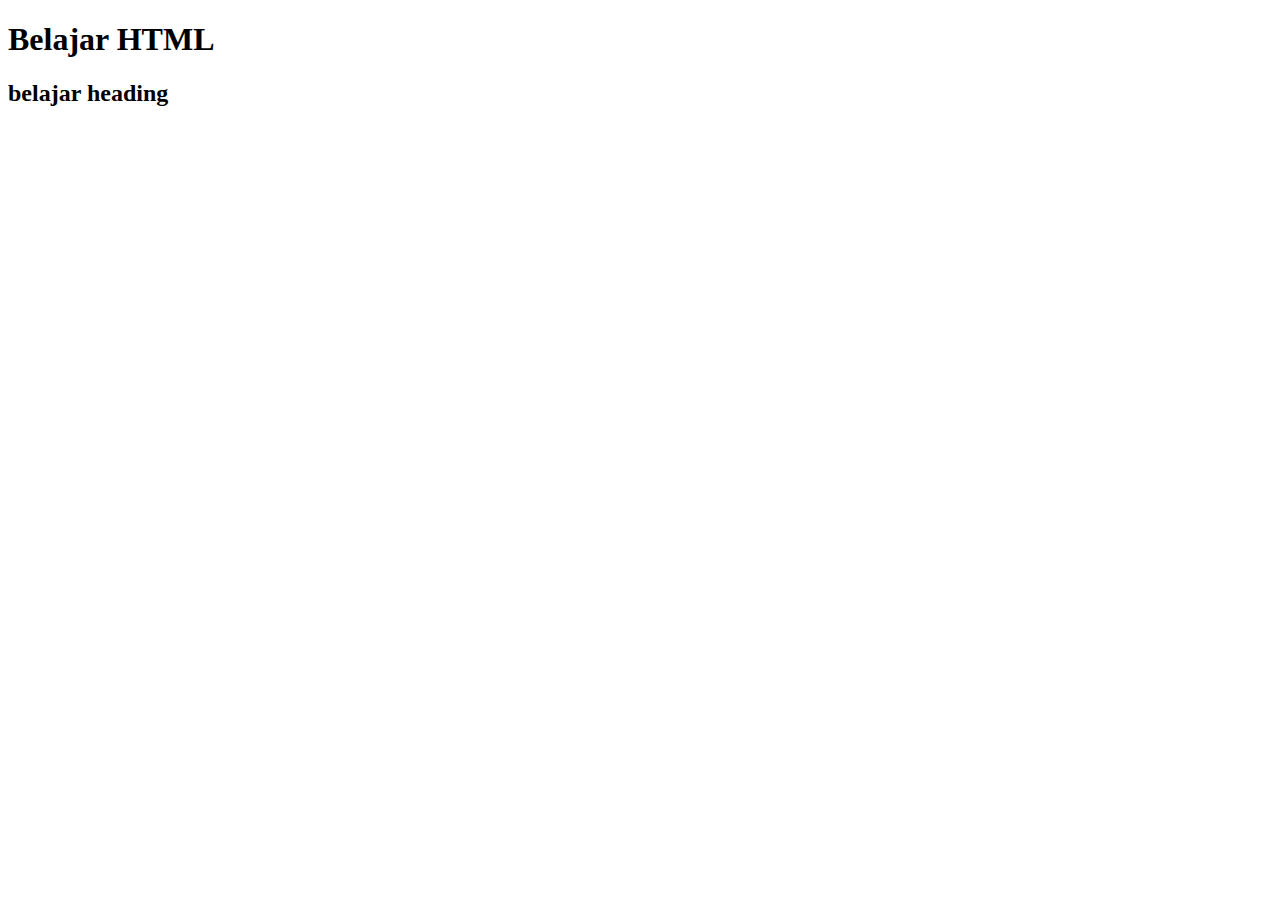
==== index.html @ f6b1a0af "belajar H2" ====
<!DOCTYPE html>
<html lang="en">
<head>
    <meta charset="UTF-8">
    <meta name="viewport" content="width=<>, initial-scale=1.0">
    <title>Latihan HTML</HTML></title>
</head>
<body>
    <h1>Belajar HTML</h1>
    <h2>belajar heading </h2>
</body>
</html>
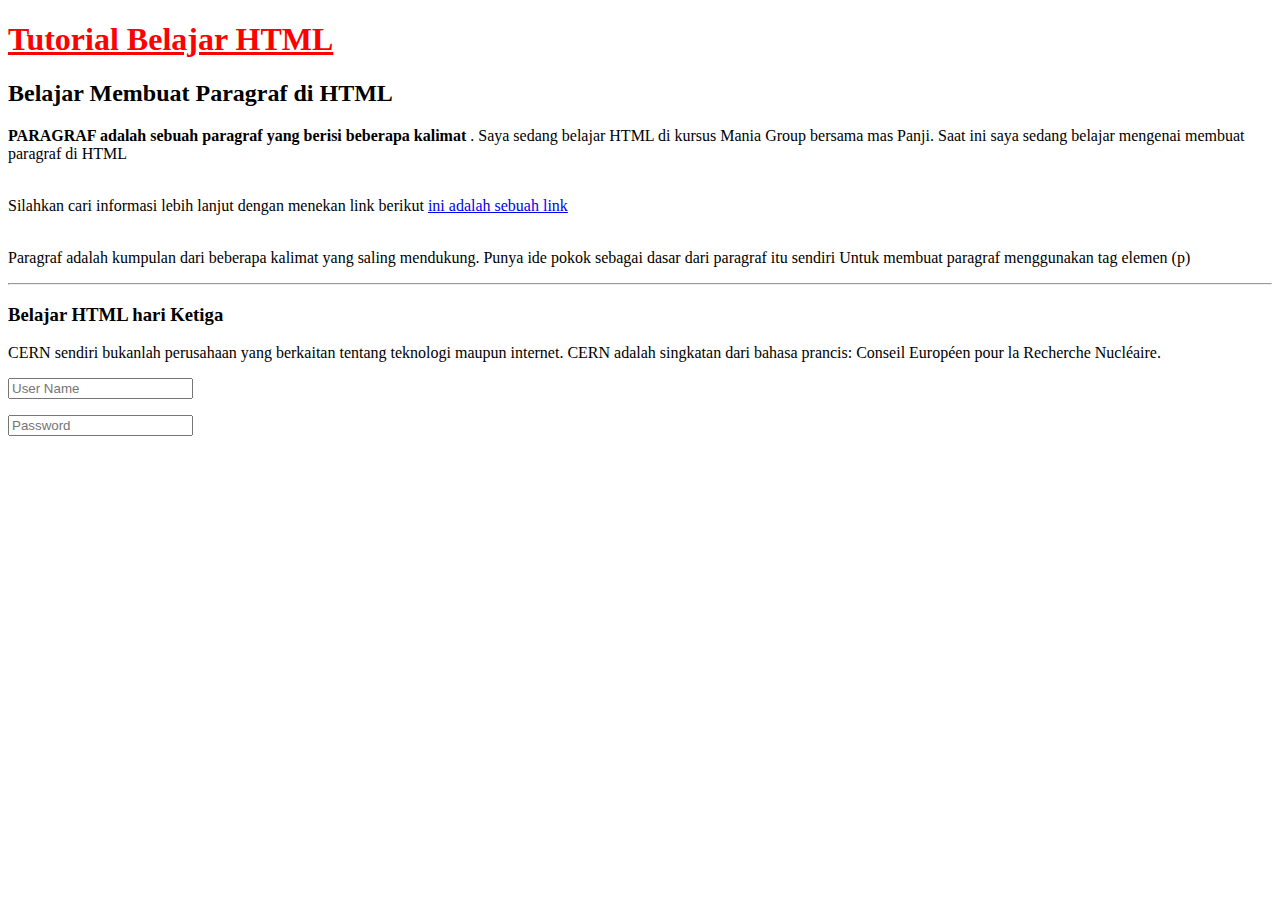
==== commit a9c8314c: "Membuat halaman Profile" ====
--- a/index.html
+++ b/index.html
@@ -4,9 +4,53 @@
     <meta charset="UTF-8">
     <meta name="viewport" content="width=<>, initial-scale=1.0">
     <title>Latihan HTML</HTML></title>
+
+
+
 </head>
 <body>
-    <h1>Belajar HTML</h1>
-    <h2>belajar heading </h2>
+    <!-- Kodingan halaman pertama -->
+    <h1 id="title" style="color: red;text-decoration: underline;">
+      Tutorial Belajar HTML
+    </h1>
+    <!-- kodingan kedua -->
+    <h2 id ="Subtitle">
+        <b>Belajar Membuat Paragraf di HTML </b>
+    </h2>
+
+    <!-- bagian paragraf -->
+    <p align="left"; style="color:black; font-family:Cambria, Cochin, Georgia, Times, 'Times New Roman', serif;">
+        <strong> PARAGRAF adalah sebuah paragraf yang berisi beberapa kalimat</strong> .
+        Saya sedang belajar HTML di kursus Mania Group bersama mas Panji. 
+        Saat ini saya sedang belajar mengenai membuat paragraf di HTML
+    </br>
+    </br>
+    <p>Silahkan cari informasi lebih lanjut dengan menekan link berikut <a href="https://www.petanikode.com/">ini adalah sebuah link</a> </p>
+    
+    </br>
+        Paragraf adalah kumpulan dari beberapa kalimat yang saling
+        mendukung. Punya ide pokok sebagai dasar dari paragraf itu sendiri
+        Untuk membuat paragraf menggunakan tag elemen (p)
+    </p>
+        
+       
+
+    </p>
+<hr>
+     <!-- kodingan ketiga -->
+    <h3 id="Subtitle">
+        Belajar HTML hari Ketiga
+   
+       </h3>
+    <p>
+        CERN sendiri bukanlah perusahaan yang berkaitan tentang teknologi maupun internet. CERN adalah singkatan dari bahasa prancis: Conseil Européen pour la Recherche Nucléaire.
+    </p>
+
+    <form>
+        <p><input type ="text" placeholder="User Name"> </p>
+        <p><input type ="text" placeholder="Password"></p>
+        
+    </form>
+
 </body>
 </html>